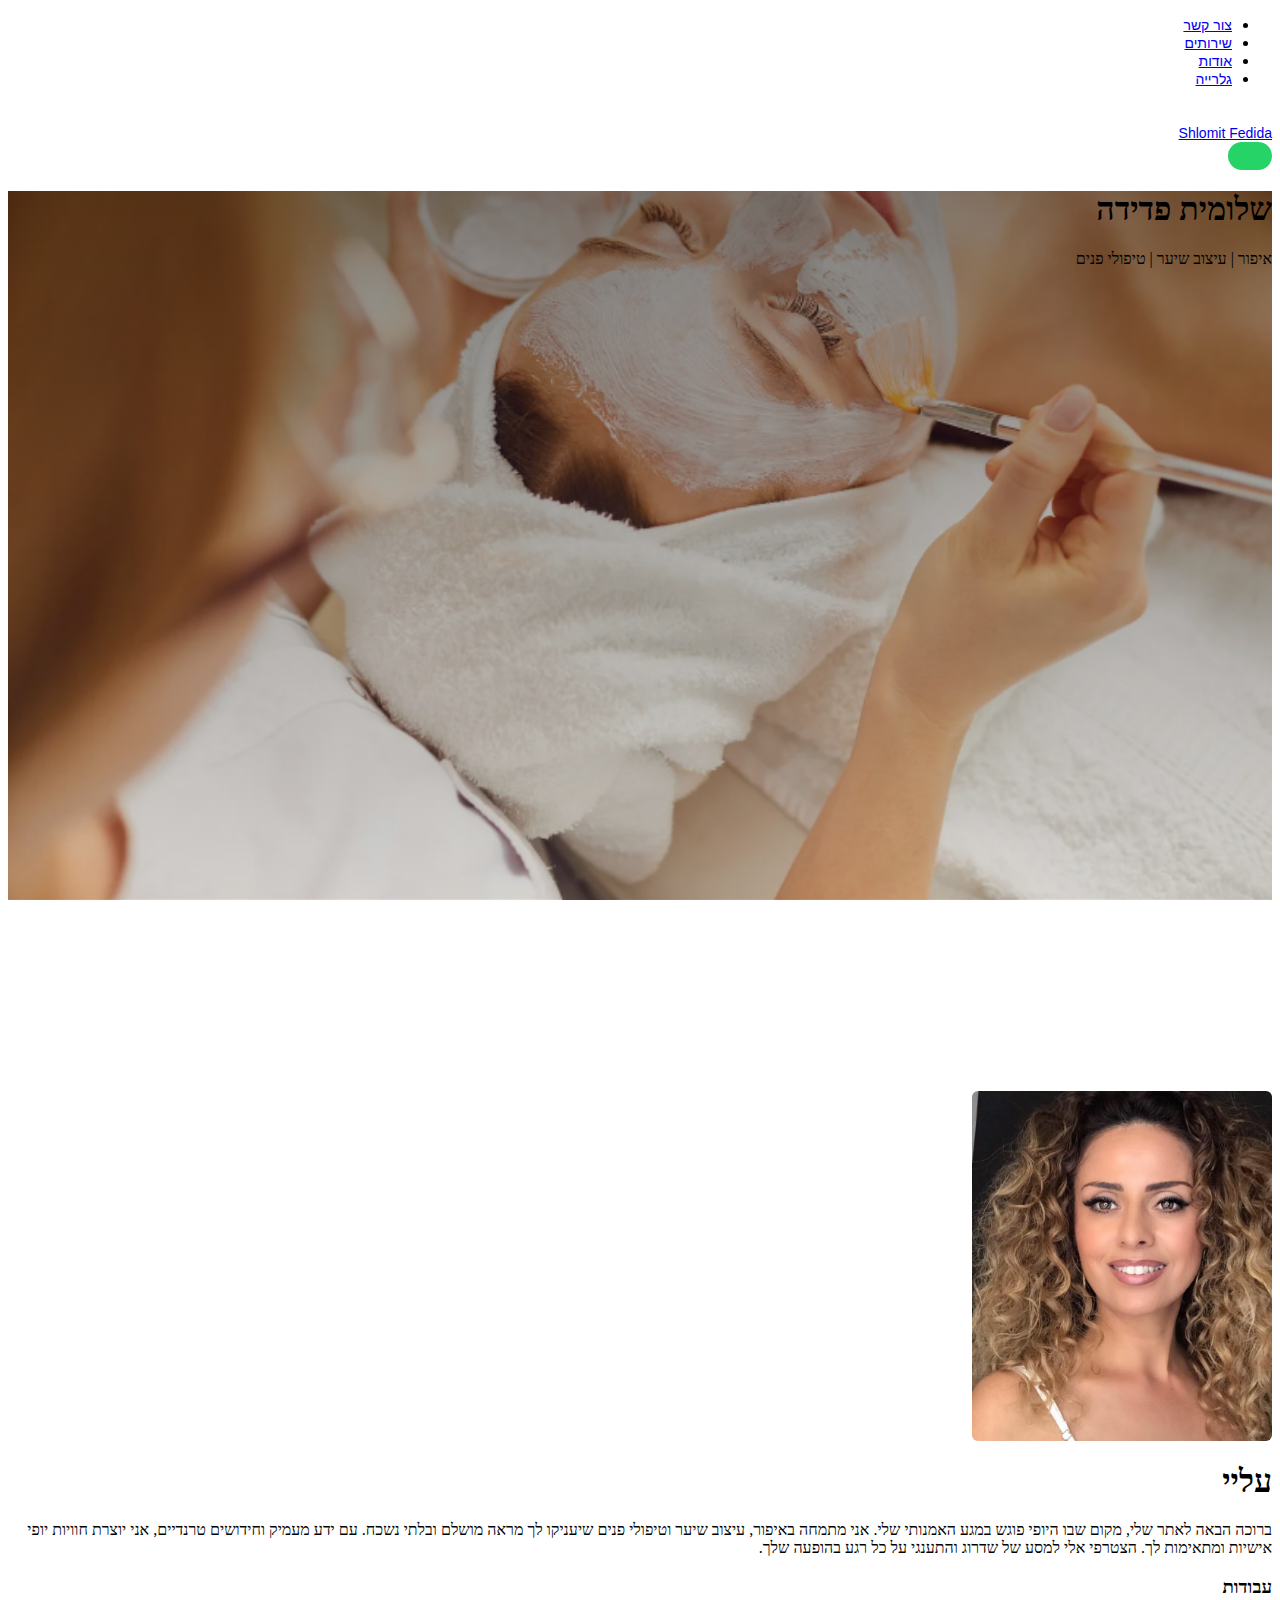
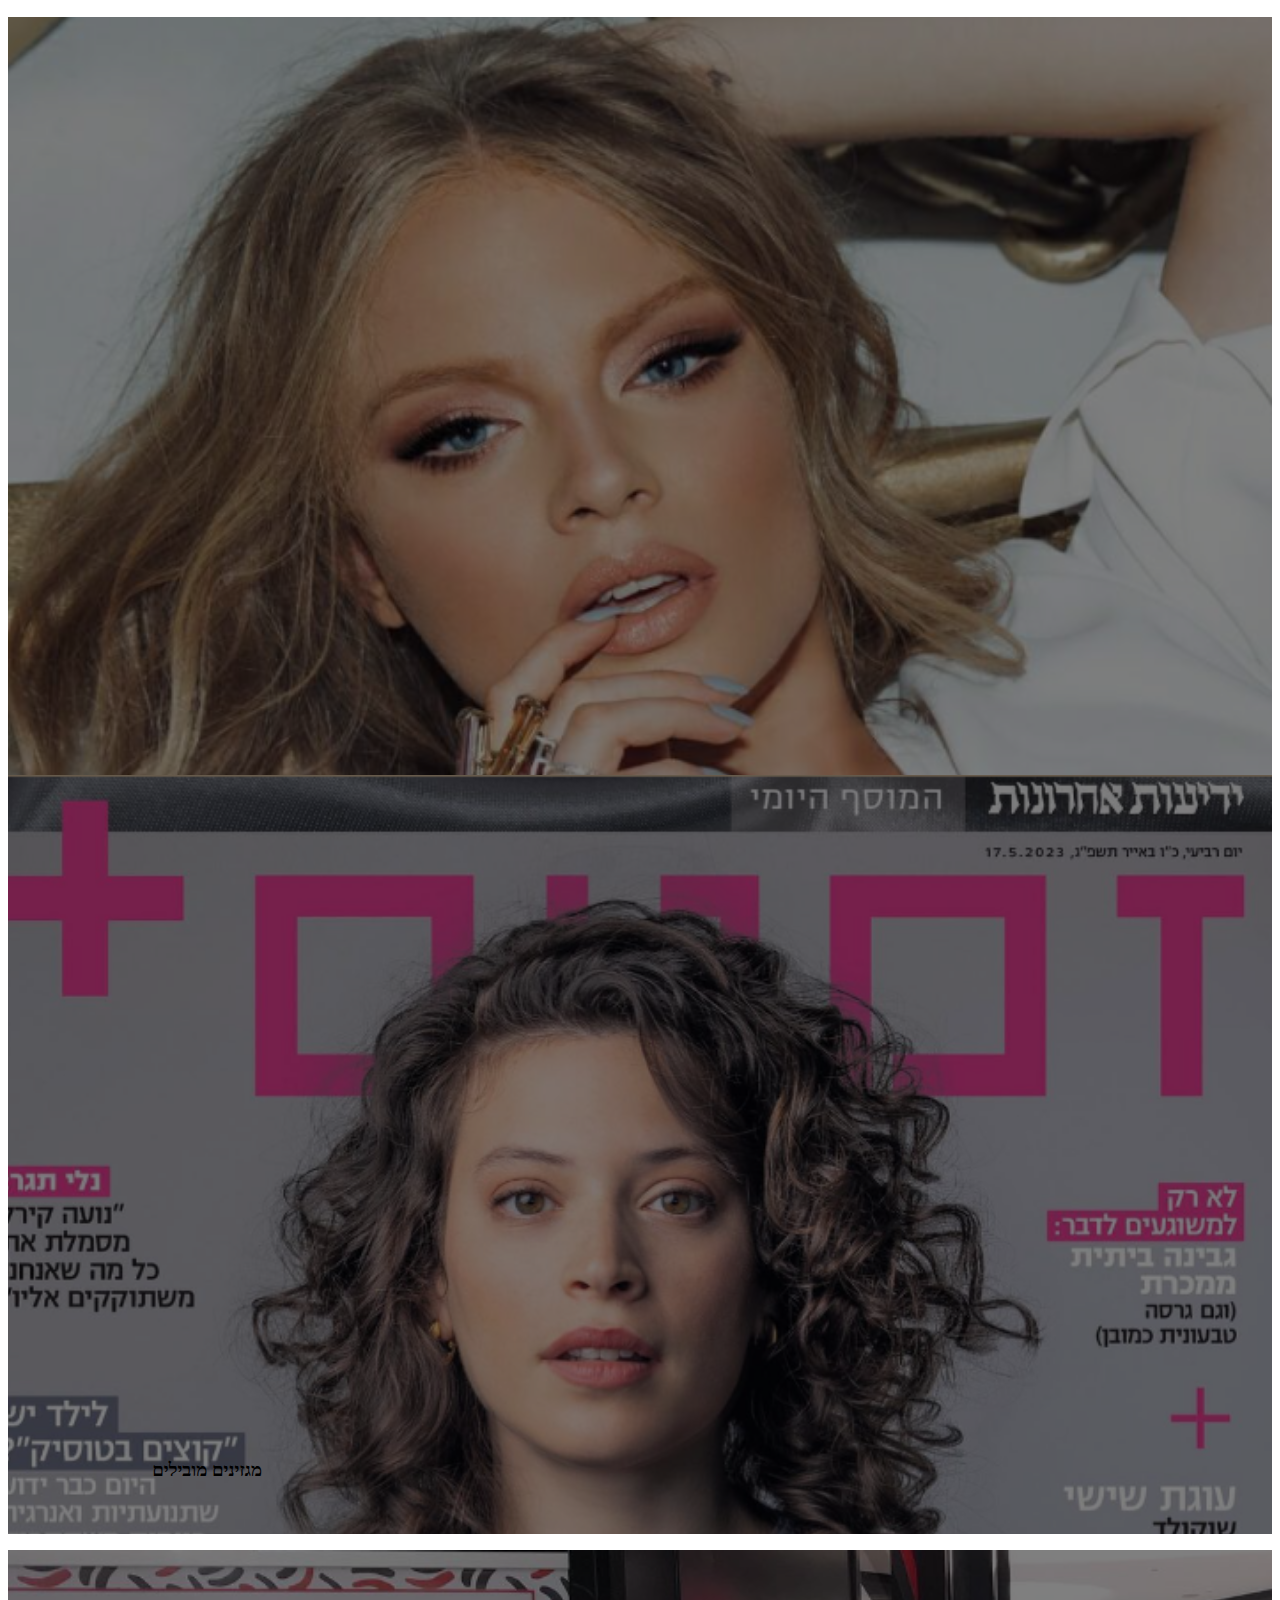
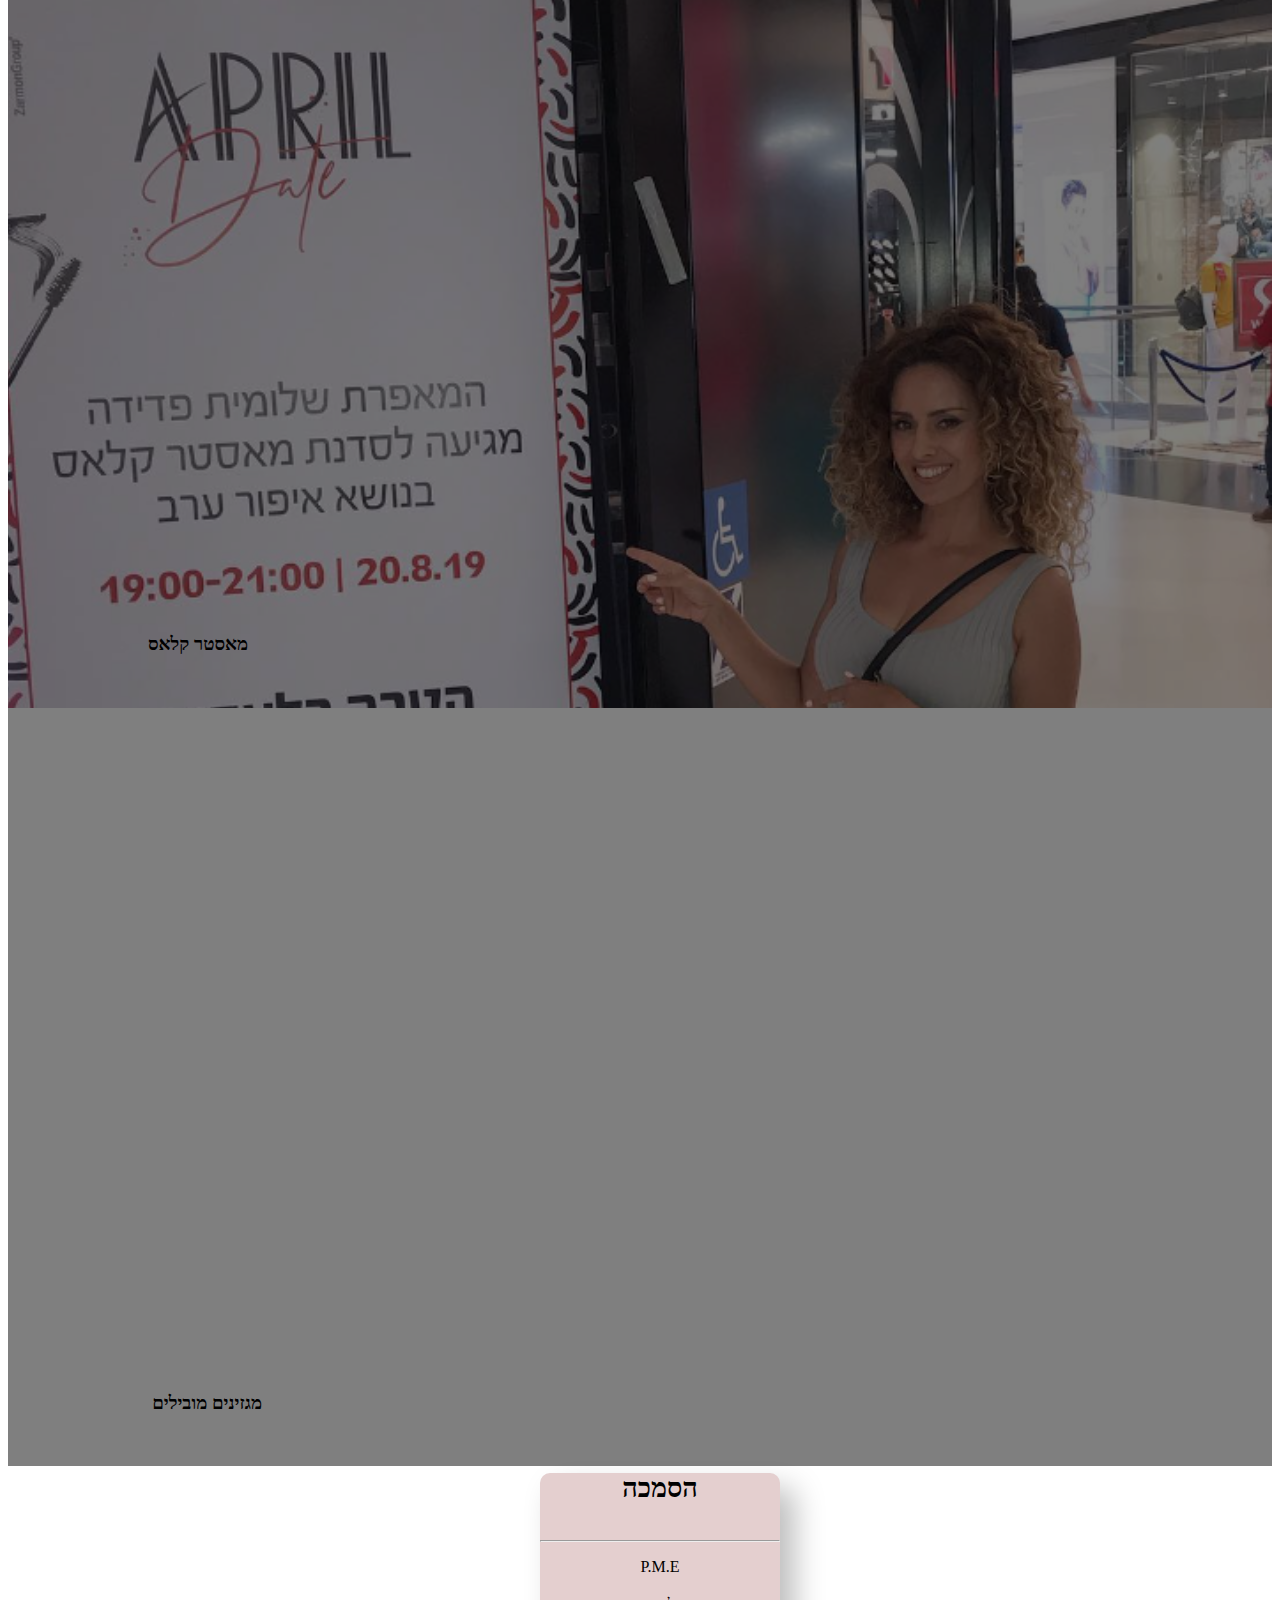
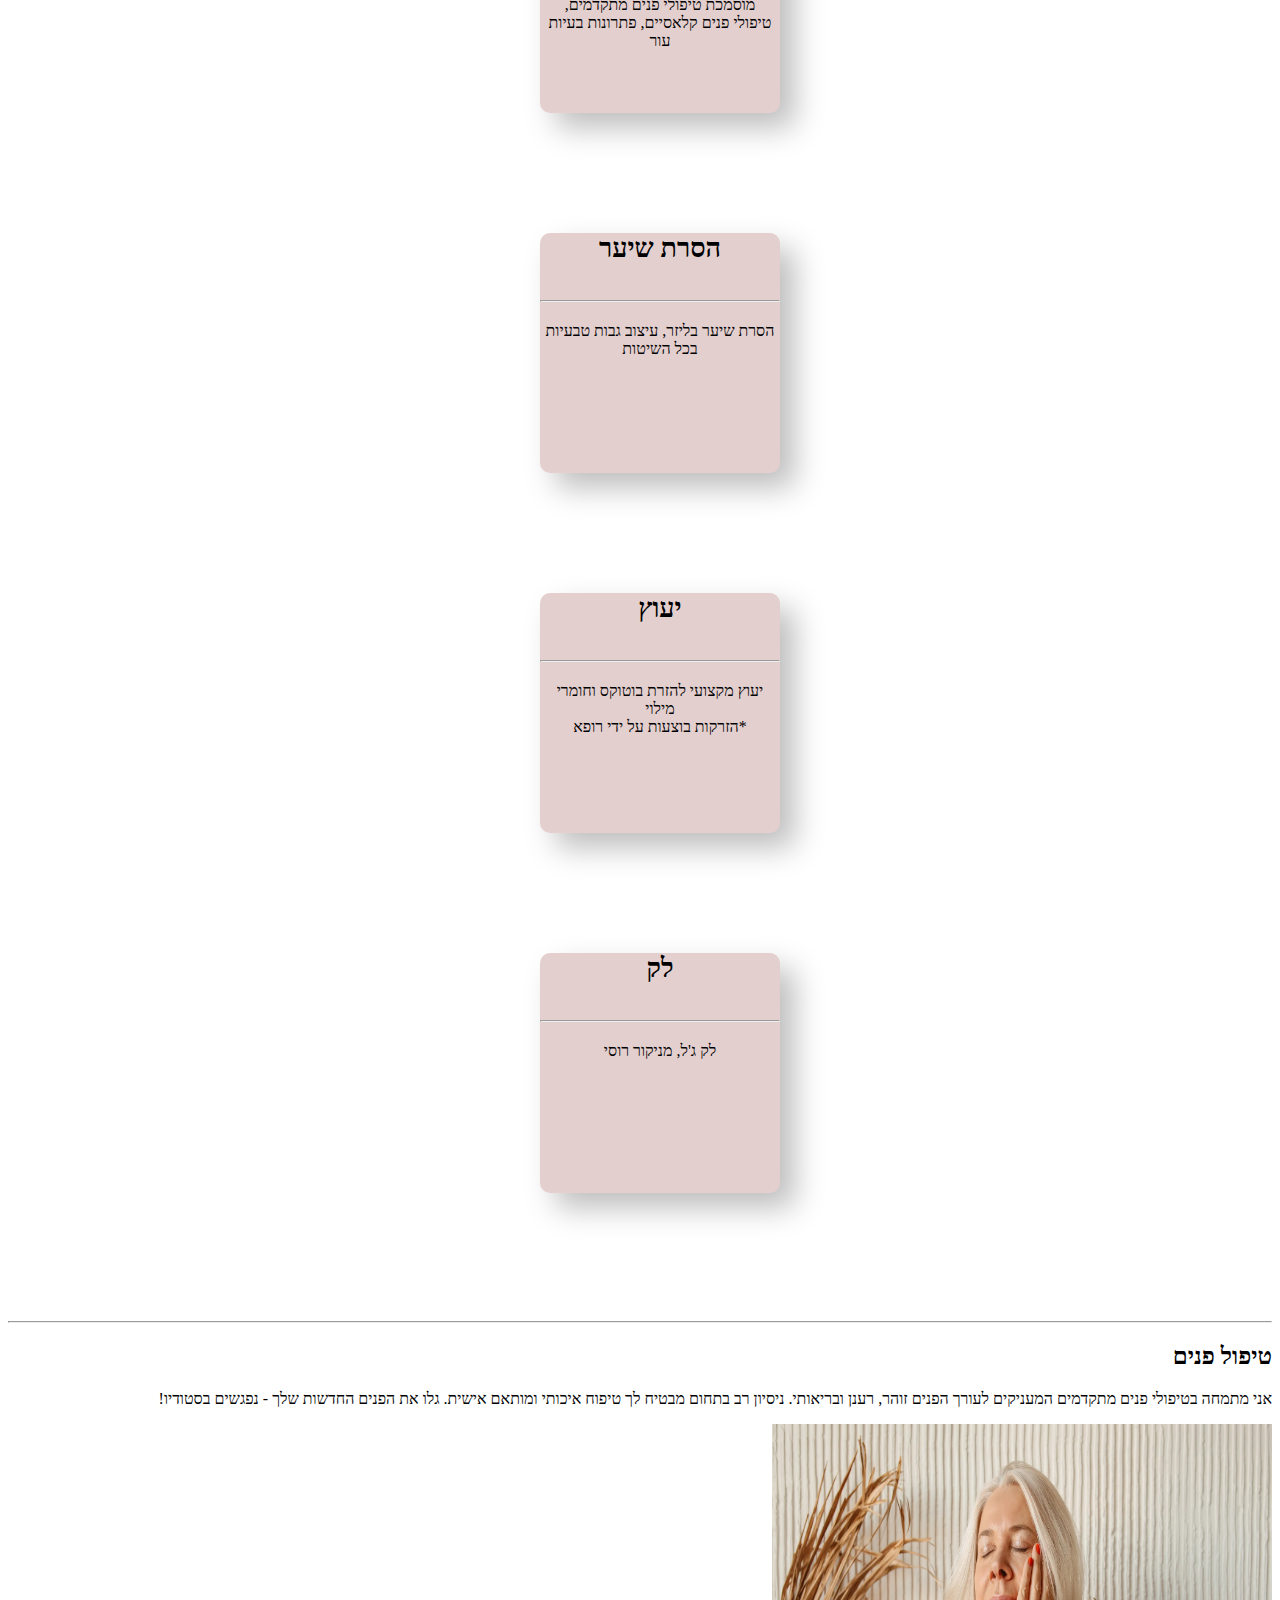
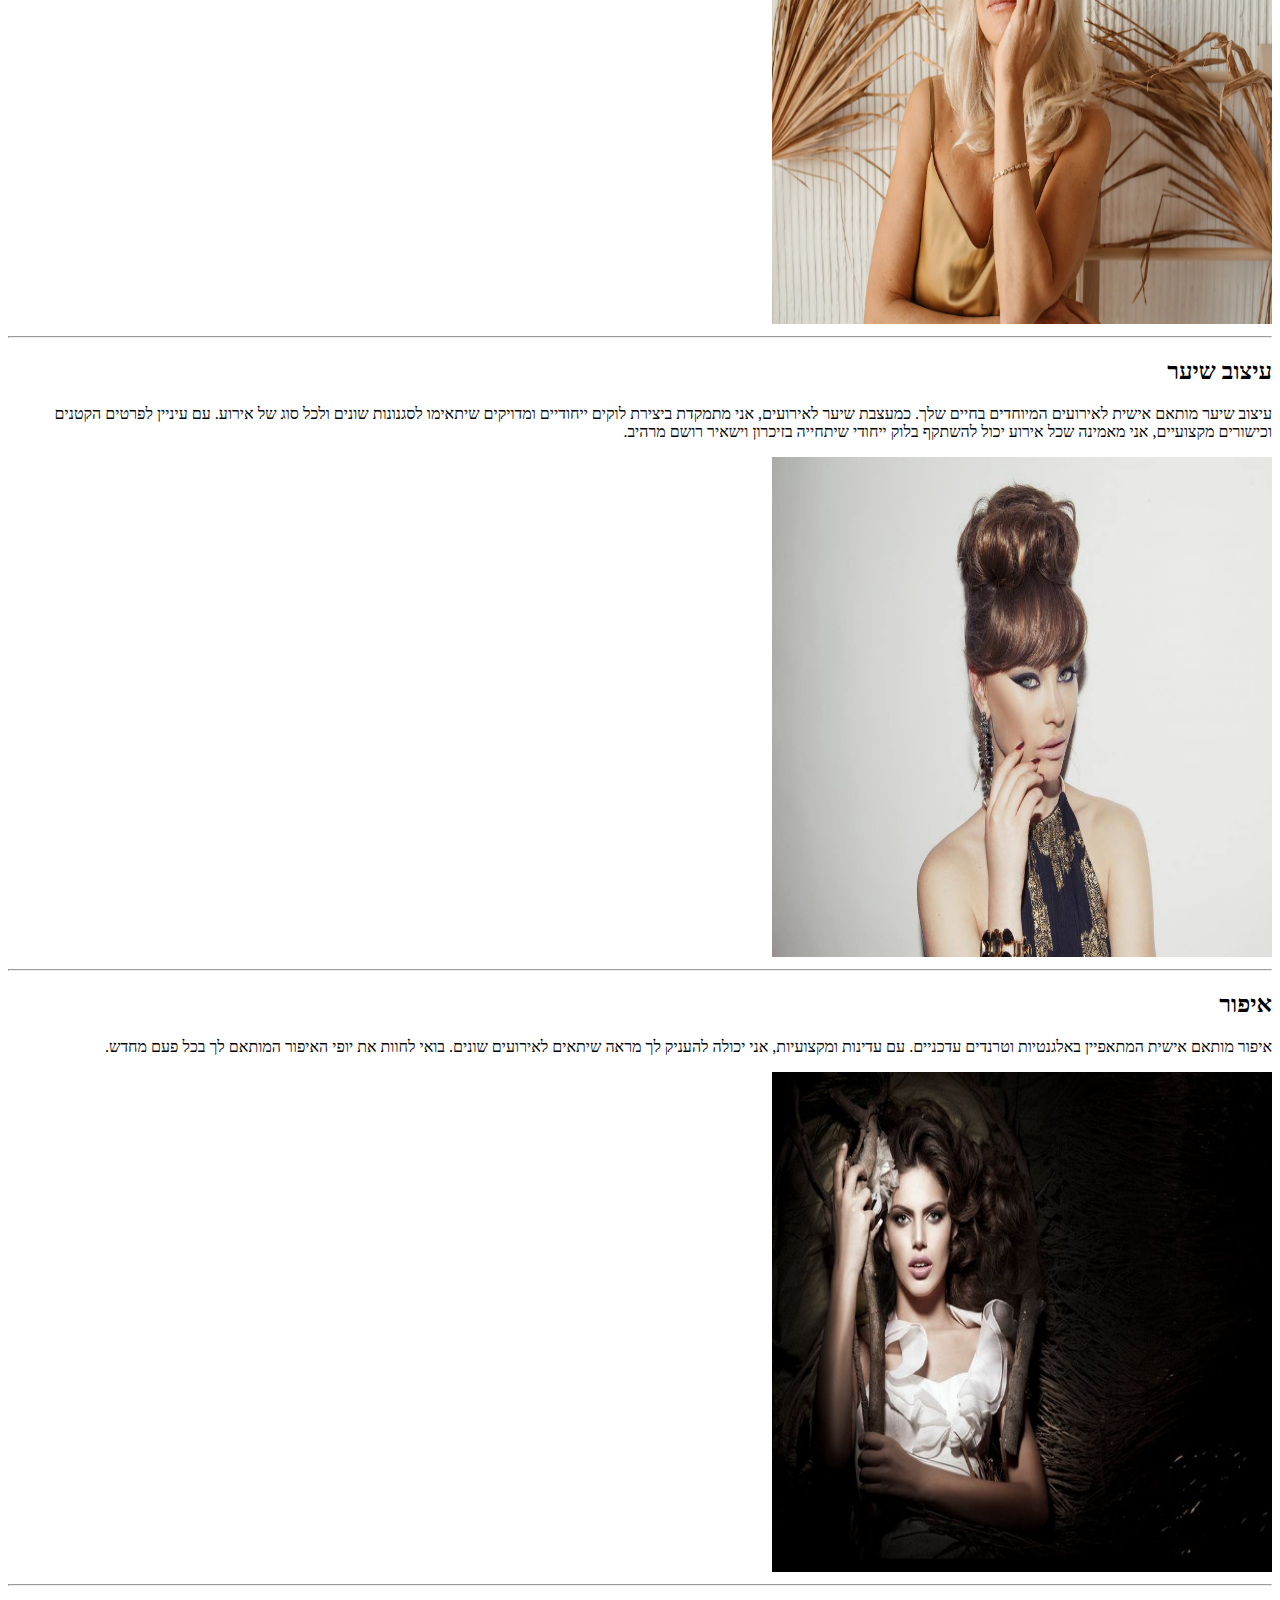
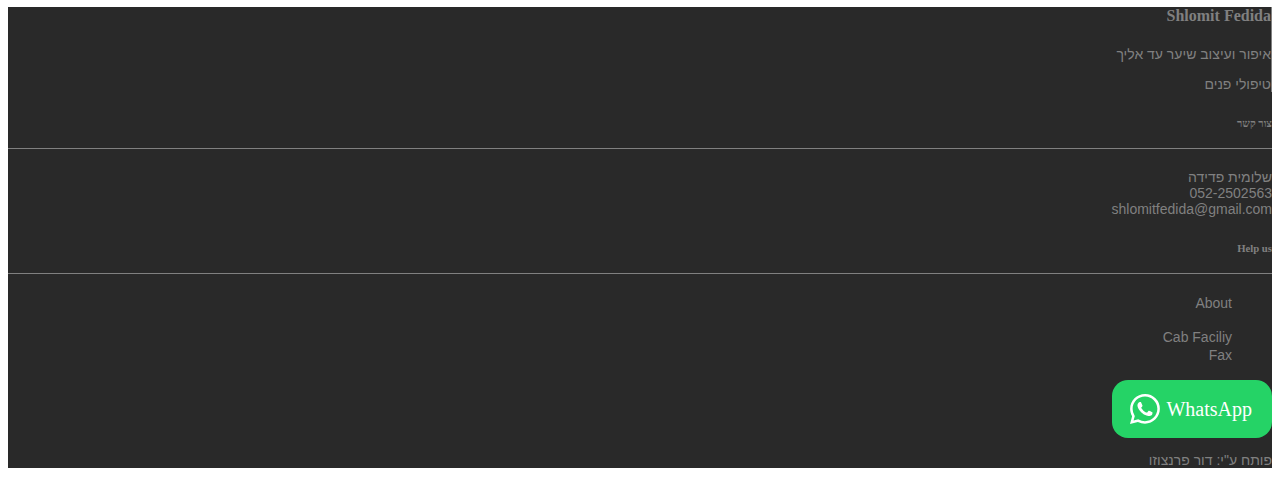
==== index.html @ 26b79377 "update" ====
<!DOCTYPE html>
<html lang="en">
<head>
    <meta charset="UTF-8">
    <meta name="viewport" content="width=device-width, initial-scale=1.0">
    <title>Shlomit Fedida</title>
    <link href="https://cdn.jsdelivr.net/npm/bootstrap@5.3.2/dist/css/bootstrap.min.css" rel="stylesheet"
        integrity="sha384-T3c6CoIi6uLrA9TneNEoa7RxnatzjcDSCmG1MXxSR1GAsXEV/Dwwykc2MPK8M2HN" crossorigin="anonymous">
        <link rel="stylesheet" href="/pages/MainPage/style-shlomit.css">
</head>
<body>
<!-- Navigation -->
<!-- <nav class="navbar navbar-expand-lg navbar-light bg-light shadow fixed-top ">
    <div class="container d-flex flex-wrap align-items-center justify-content-center justify-content-lg-start">
        <div class="collapse navbar-collapse" id="navbarResponsive">
            <ul class="navbar-nav ms-auto">
                <li class="nav-item active">
                    <a class="nav-link" href="#">צור קשר</a>
                </li>
                
                <li class="nav-item">
                    <a class="nav-link" href="#">שירותים</a> 
                </li>
                <li class="nav-item">
                    <a class="nav-link" href="#">אודות</a>
                </li>
            </ul>
            <a class="navbar-brand" href="#">Shlomit Fedida</a>
            <button class="navbar-toggler" type="button" data-bs-toggle="collapse" data-bs-target="#navbarResponsive"
                aria-controls="navbarResponsive" aria-expanded="false" aria-label="Toggle navigation">
                <span class="navbar-toggler-icon"></span>
            </button>
        </div>
    </div>
</nav> -->
<header class="p-0">
    <div class="container ">
        <div class="d-flex flex-wrap align-items-center justify-content-center justify-content-lg-start">
            <ul class="navbar-nav ms-auto d-flex justify-contant-center align-items-center mt-2 me-4">
                <li class="nav-item active">
                    <a class="nav-link ms-4" href="#">צור קשר</a>
                </li>
            
                <li class="nav-item">
                    <a class="nav-link ms-4" href="#">שירותים</a>
                </li>
                <li class="nav-item">
                    <a class="nav-link ms-4" href="#">אודות</a> 
                </li>
                <li class="nav-item">
                    <a class="nav-link ms-4" href="#">גלרייה</a>
                </li>
            </ul>
            <a class="navbar-brand fw-medium fs-4" href="#">Shlomit Fedida</a>
            <button class="navbar-toggler" type="button" data-bs-toggle="collapse" data-bs-target="#navbarResponsive"
                aria-controls="navbarResponsive" aria-expanded="false" aria-label="Toggle navigation">
                <span class="navbar-toggler-icon"></span>
            </button>
          
           
        </div>
    </div>
</header>

<!-- Full Page Image Header with Vertically Centered Content -->
<header class="masthead">
    <div class="container h-100">
        <div class="row h-100 align-items-center">
            <div class="col-12 text-center text-light">
                <h1 class="fw-light">שלומית פדידה</h1>
                <p class="lead">איפור | עיצוב שיער | טיפולי פנים</p>
            </div>
        </div>
    </div>
</header>
<!-- hero -->
<section >
<div class="container col-xxl-8 px-4 py-5">
    <div class="row flex-lg-row-reverse align-items-center g-5 py-5">
        <div class="col-10 col-sm-8 col-lg-6">
        <div class="wrapper">
            <div class="profile">
                <div class="overlay">
                    <div class="about d-flex flex-column">
                        <h4>Slomit Fedida</h4> <span>איפור | שיער | קוסמטיקה</span>
                    </div>
                    <ul class="social-icons">
                        <li><i class="fa fa-facebook"><a href="https://www.facebook.com/shlomitfedida1/photos?locale=he_IL"><svg xmlns="http://www.w3.org/2000/svg" width="30px" height="" fill="currentColor" class="bi bi-facebook"
                            viewBox="0 0 16 16">
                            <path
                                d="M16 8.049c0-4.446-3.582-8.05-8-8.05C3.58 0-.002 3.603-.002 8.05c0 4.017 2.926 7.347 6.75 7.951v-5.625h-2.03V8.05H6.75V6.275c0-2.017 1.195-3.131 3.022-3.131.876 0 1.791.157 1.791.157v1.98h-1.009c-.993 0-1.303.621-1.303 1.258v1.51h2.218l-.354 2.326H9.25V16c3.824-.604 6.75-3.934 6.75-7.951z" />
                        </svg></a></i></li>
                        
                        <li><i class="fa fa-youtube"><a href="https://www.youtube.com/@user-ge2lb8mo8f"><svg xmlns="http://www.w3.org/2000/svg" width="30px" height="" fill="currentColor" class="bi bi-youtube"
                            viewBox="0 0 16 16">
                            <path
                                d="M8.051 1.999h.089c.822.003 4.987.033 6.11.335a2.01 2.01 0 0 1 1.415 1.42c.101.38.172.883.22 1.402l.01.104.022.26.008.104c.065.914.073 1.77.074 1.957v.075c-.001.194-.01 1.108-.082 2.06l-.008.105-.009.104c-.05.572-.124 1.14-.235 1.558a2.007 2.007 0 0 1-1.415 1.42c-1.16.312-5.569.334-6.18.335h-.142c-.309 0-1.587-.006-2.927-.052l-.17-.006-.087-.004-.171-.007-.171-.007c-1.11-.049-2.167-.128-2.654-.26a2.007 2.007 0 0 1-1.415-1.419c-.111-.417-.185-.986-.235-1.558L.09 9.82l-.008-.104A31.4 31.4 0 0 1 0 7.68v-.123c.002-.215.01-.958.064-1.778l.007-.103.003-.052.008-.104.022-.26.01-.104c.048-.519.119-1.023.22-1.402a2.007 2.007 0 0 1 1.415-1.42c.487-.13 1.544-.21 2.654-.26l.17-.007.172-.006.086-.003.171-.007A99.788 99.788 0 0 1 7.858 2h.193zM6.4 5.209v4.818l4.157-2.408L6.4 5.209z" />
                        </svg></a></i></li>
                        <li><i class="fa fa-instagram"><a href="https://www.instagram.com/shlomitfedida/"><svg xmlns="http://www.w3.org/2000/svg" width="30px" height="" fill="currentColor" class="bi bi-instagram"
                            viewBox="0 0 16 16">
                            <path
                                d="M8 0C5.829 0 5.556.01 4.703.048 3.85.088 3.269.222 2.76.42a3.917 3.917 0 0 0-1.417.923A3.927 3.927 0 0 0 .42 2.76C.222 3.268.087 3.85.048 4.7.01 5.555 0 5.827 0 8.001c0 2.172.01 2.444.048 3.297.04.852.174 1.433.372 1.942.205.526.478.972.923 1.417.444.445.89.719 1.416.923.51.198 1.09.333 1.942.372C5.555 15.99 5.827 16 8 16s2.444-.01 3.298-.048c.851-.04 1.434-.174 1.943-.372a3.916 3.916 0 0 0 1.416-.923c.445-.445.718-.891.923-1.417.197-.509.332-1.09.372-1.942C15.99 10.445 16 10.173 16 8s-.01-2.445-.048-3.299c-.04-.851-.175-1.433-.372-1.941a3.926 3.926 0 0 0-.923-1.417A3.911 3.911 0 0 0 13.24.42c-.51-.198-1.092-.333-1.943-.372C10.443.01 10.172 0 7.998 0h.003zm-.717 1.442h.718c2.136 0 2.389.007 3.232.046.78.035 1.204.166 1.486.275.373.145.64.319.92.599.28.28.453.546.598.92.11.281.24.705.275 1.485.039.843.047 1.096.047 3.231s-.008 2.389-.047 3.232c-.035.78-.166 1.203-.275 1.485a2.47 2.47 0 0 1-.599.919c-.28.28-.546.453-.92.598-.28.11-.704.24-1.485.276-.843.038-1.096.047-3.232.047s-2.39-.009-3.233-.047c-.78-.036-1.203-.166-1.485-.276a2.478 2.478 0 0 1-.92-.598 2.48 2.48 0 0 1-.6-.92c-.109-.281-.24-.705-.275-1.485-.038-.843-.046-1.096-.046-3.233 0-2.136.008-2.388.046-3.231.036-.78.166-1.204.276-1.486.145-.373.319-.64.599-.92.28-.28.546-.453.92-.598.282-.11.705-.24 1.485-.276.738-.034 1.024-.044 2.515-.045v.002zm4.988 1.328a.96.96 0 1 0 0 1.92.96.96 0 0 0 0-1.92zm-4.27 1.122a4.109 4.109 0 1 0 0 8.217 4.109 4.109 0 0 0 0-8.217zm0 1.441a2.667 2.667 0 1 1 0 5.334 2.667 2.667 0 0 1 0-5.334z" />
                        </svg></a></i></li>
                    </ul>
                </div>
            </div>
        </div>
        </div>
        <div class="col-lg-6">
            <h1 class="display-5  text-body-emphasis lh-1 mb-3">עליי</h1>
            <p class="lead">ברוכה הבאה לאתר שלי, מקום שבו היופי פוגש במגע האמנותי שלי. אני מתמחה באיפור, עיצוב שיער וטיפולי פנים שיעניקו לך מראה
            מושלם ובלתי נשכח. עם ידע מעמיק וחידושים טרנדיים, אני יוצרת חוויות יופי אישיות ומתאימות לך. הצטרפי אלי למסע של שדרוג
            והתענגי על כל רגע בהופעה שלך.</p>
           
        </div>
    </div>
</div>
</section>




<!--  service -->
<section class="py-5">
    <div class="container px-4 py-5">
        <!-- DEMO 1 -->
        <div class="py-5">
            <h3 class="font-weight-bold mb-0">עבודות</h3>
            <p class="font-italic text-muted mb-4 d-flex justify-contant-center "> </p>
            <div class="row">
                <!-- DEMO 1 Item-->
                <div class="col-lg-6 mb-3 mb-lg-0">
                    <div class="hover hover-1 text-white rounded"><img
                            src="/assets/model3.PNG" alt="">
                        <div class="hover-overlay"></div>
                        <div class="hover-1-content px-5 py-4">
                            <h3 class="hover-1-title text-uppercase font-weight-bold mb-0"> <span
                                    class="font-weight-light"> </span></h3>
                            <p class="hover-1-description font-weight-light mb-0">נסיון רב</p>
                        </div>
                    </div>
                </div>
                <!-- DEMO 1 Item-->
                <div class="col-lg-6">
                    <div class="hover hover-1 text-white rounded"><img
                            src="/assets/newspapaer1.PNG"  alt="">
                        <div class="hover-overlay"></div>
                        <div class="hover-1-content px-5 py-4">
                            <h3 class="hover-1-title text-uppercase font-weight-bold mb-0"> <span
                                    class="font-weight-light">מגזינים </span>מובילים </h3>
                            <p class="hover-1-description font-weight-bold mb-0 ">איפור ועיצוב שיער לשערי מגזינים מובילים</p>
                        </div>
                    </div>
                </div>   
            </div>
        </div>
    </div>
    <div class="container px-4">
        <!-- DEMO 1 -->
        <div class="">
            
            <p class="font-italic text-muted mb-4 d-flex justify-contant-center "> </p>
            <div class="row">
                <!-- DEMO 1 Item-->
                <div class="col-lg-6 mb-3 mb-lg-0">
                    <div class="hover hover-1 text-white rounded"><img src="/assets/worrkWithApril.PNG" alt="">
                        <div class="hover-overlay"></div>
                        <div class="hover-1-content px-5 py-4">
                            <h3 class="hover-1-title text-uppercase font-weight-bold mb-0 text-" > <span class="font-weight-light">
                                </span>מאסטר קלאס</h3>
                            <p class="hover-1-description font-weight-light mb-0">סדנאות איפור בשותפות עם רשת אפריל</p>
                        </div>
                    </div>
                </div>
                <!-- DEMO 1 Item-->
                <div class="col-lg-6">
                    <div class="hover hover-1 text-white rounded"><img src="newspapaer1.PNG" alt="">
                        <div class="hover-overlay"></div>
                        <div class="hover-1-content px-5 py-4">
                            <h3 class="hover-1-title text-uppercase font-weight-bold mb-0"> <span
                                    class="font-weight-light">מגזינים </span>מובילים </h3>
                            <p class="hover-1-description font-weight-bold mb-0 ">איפור ועיצוב שיער לשערי מגזינים מובילים
                            </p>
                        </div>
                    </div>
                </div>
            </div>
        </div>
    </div>
    </section>

    <section class=" certification">

    <div class="container d-lg-flex justify-contant-center  cards">
        <div class="row ">

        
            <div class="card-info  col-12 col-sm-6  col-md-4 col-lg-3">
                            
                <h4 class="info-card-title">הסמכה</h4>
                <hr>
                <p id="card-little-title">P.M.E</p>
                <p class="card-discription">מוסמכת טיפולי פנים מתקדמים, טיפולי פנים קלאסיים, פתרונות בעיות עור</p>
            </div>

            <div class="card-info col-12 col-sm-6  me-sm-5  col-md-4 col-lg-3">
                    <h4 class="info-card-title">הסרת שיער</h4>
                    <hr>
                    
                    <p class="card-discription">הסרת שיער בליזר, עיצוב גבות טבעיות בכל השיטות</p>
            </div>
            
            <div class="card-info col-12 col-sm-6  me-sm-5 col-md-4 col-lg-3">
                    <h4 class="info-card-title">יעוץ</h4>
                    <hr>
                    
                    <p class="card-discription">יעוץ מקצועי להזרת בוטוקס וחומרי מילוי <br> *הזרקות בוצעות על ידי רופא</p>
            </div>

                
            <div class="card-info m-0 col-12 col-sm-6  me-sm-5 col-md-4 col-lg-3"> 
                        <h4 class="info-card-title">לק</h4>
                        <hr>
                        
                        <p class="card-discription">לק ג'ל, מניקור רוסי </p>
            </div>
            
        </div>
    </div>
</section>

<div class="container mt-5 marketing">

    <!-- Three columns of text below the carousel -->


    <!-- START THE FEATURETTES -->

    <hr class="featurette-divider">

    <div class="row featurette">
        <div class="col-md-7">
            <h2 class="featurette-heading fw-normal lh-1">טיפול פנים<span class="text-body-secondary"> 
                     </span></h2>
            <p class="lead">אני מתמחה בטיפולי פנים מתקדמים המעניקים לעורך הפנים זוהר, רענן ובריאותי. ניסיון רב בתחום מבטיח לך טיפוח איכותי ומותאם
            אישית. גלו את הפנים החדשות שלך - נפגשים בסטודיו!</p> 
        </div>
        <div class="col-md-5">
            <img class="bd-placeholder-img bd-placeholder-img-lg featurette-image img-fluid mx-auto" src="/assets/modal-skin.PNG" alt=""
                height="500" width="500">
        </div>
    </div>

    <hr class="featurette-divider">

    <div class="row featurette">
        <div class="col-md-7 order-md-2">
            <h2 class="featurette-heading fw-normal lh-1">עיצוב שיער<span class="text-body-secondary"> 
                     </span></h2>
            <p class="lead">עיצוב שיער מותאם אישית לאירועים המיוחדים בחיים שלך. כמעצבת שיער לאירועים, אני מתמקדת ביצירת לוקים ייחודיים ומדויקים
            שיתאימו לסגנונות שונים ולכל סוג של אירוע. עם עיניין לפרטים הקטנים וכישורים מקצועיים, אני מאמינה שכל אירוע יכול להשתקף
            בלוק ייחודי שיתחייה בזיכרון וישאיר רושם מרהיב.</p>
        </div>
        <div class="col-md-5 order-md-1">
        <img class="bd-placeholder-img bd-placeholder-img-lg featurette-image img-fluid mx-auto" src="/assets/modelHair.PNG" alt="" height="500" width="500">
            
        </div>
    </div>

    <hr class="featurette-divider">

    <div class="row featurette">
        <div class="col-md-7">
            <h2 class="featurette-heading fw-normal lh-1">איפור <span class="text-body-secondary">
                </span></h2>
            <p class="lead">איפור מותאם אישית המתאפיין באלגנטיות וטרנדים עדכניים. עם עדינות ומקצועיות, אני יכולה להעניק לך מראה שיתאים לאירועים
            שונים. בואי לחוות את יופי האיפור המותאם לך בכל פעם מחדש.</p>
        </div>
        <div class="col-md-5">
            <img class="bd-placeholder-img bd-placeholder-img-lg featurette-image img-fluid mx-auto" src="/assets/modal-face.PNG" alt=""
                height="500" width="500">
        </div>
    </div>

    <hr class="featurette-divider">

    <!-- /END THE FEATURETTES -->

</div>
<!-- footer -->
<footer class="container-fluid bg-grey py-5">
    <div class="container">
        <div class="row">
            <div class="col-md-6">
                <div class="row">
                    <div class="col-md-6 ">
                        <div class="logo-part">
                            <h4>Shlomit Fedida</h4>
                            <p>איפור ועיצוב שיער עד אליך</p>
                            <p>טיפולי פנים </p>
                            
                        </div>
                    </div>
                    <div class="col-md-6 px-4">
                        <h6> צור קשר </h6>
                        <p>שלומית פדידה <br> 052-2502563 <br> shlomitfedida@gmail.com</p> 
                       
                    </div>
                </div>
            </div>
            <div class="col-md-6">
                <div class="row">
                    <div class="col-md-6 px-4">
                        <h6> Help us</h6>
                        <div class="row ">
                            <div class="col-md-6">
                                <ul>
                                    <li> <a href="#"> </a> </li>
                                    <li> <a href="#"> About</a> </li>
                                    
                                </ul>
                            </div>
                            <div class="col-md-6 px-4">
                                <ul>
                                    <li> <a href="#"> Cab Faciliy</a> </li>
                                    <li> <a href="#"> Fax</a> </li>
                                   
                                </ul>
                            </div>
                        </div>
                    </div>
                    <div class="col-md-6 ">
                        <button>
                            <span> WhatsApp</span>
                    <a href=" https://wa.me/0522502563"><div class="svg-wrapper-1">
                        <div class="svg-wrapper">
                            <svg xmlns="http://www.w3.org/2000/svg" width="30" height="" fill="currentColor" class="bi bi-whatsapp"
                                viewBox="0 0 16 16">
                                <path
                                    d="M13.601 2.326A7.854 7.854 0 0 0 7.994 0C3.627 0 .068 3.558.064 7.926c0 1.399.366 2.76 1.057 3.965L0 16l4.204-1.102a7.933 7.933 0 0 0 3.79.965h.004c4.368 0 7.926-3.558 7.93-7.93A7.898 7.898 0 0 0 13.6 2.326zM7.994 14.521a6.573 6.573 0 0 1-3.356-.92l-.24-.144-2.494.654.666-2.433-.156-.251a6.56 6.56 0 0 1-1.007-3.505c0-3.626 2.957-6.584 6.591-6.584a6.56 6.56 0 0 1 4.66 1.931 6.557 6.557 0 0 1 1.928 4.66c-.004 3.639-2.961 6.592-6.592 6.592zm3.615-4.934c-.197-.099-1.17-.578-1.353-.646-.182-.065-.315-.099-.445.099-.133.197-.513.646-.627.775-.114.133-.232.148-.43.05-.197-.1-.836-.308-1.592-.985-.59-.525-.985-1.175-1.103-1.372-.114-.198-.011-.304.088-.403.087-.088.197-.232.296-.346.1-.114.133-.198.198-.33.065-.134.034-.248-.015-.347-.05-.099-.445-1.076-.612-1.47-.16-.389-.323-.335-.445-.34-.114-.007-.247-.007-.38-.007a.729.729 0 0 0-.529.247c-.182.198-.691.677-.691 1.654 0 .977.71 1.916.81 2.049.098.133 1.394 2.132 3.383 2.992.47.205.84.326 1.129.418.475.152.904.129 1.246.08.38-.058 1.171-.48 1.338-.943.164-.464.164-.86.114-.943-.049-.084-.182-.133-.38-.232z" />
                            </svg>
                        </div>
                    </div>
                    </a>
                </button>
                        <p class="c mt-5">פותח ע"י: דור פרנצוזו</p> 
                    </div>
                </div>
            </div>
        </div>
    </div>
    </div>
</body>
<script src="https://cdn.jsdelivr.net/npm/bootstrap@5.3.2/dist/js/bootstrap.bundle.min.js"
    integrity="sha384-C6RzsynM9kWDrMNeT87bh95OGNyZPhcTNXj1NW7RuBCsyN/o0jlpcV8Qyq46cDfL"
    crossorigin="anonymous"></script>
</html>
---- pages/MainPage/style-shlomit.css ----
body{
    direction: rtl;
}
/* navbar */
.navbar-nav{
    flex-direction: row;
    padding-bottom: 20px;
    
}
/* .wrapper {
    display: flex;
    justify-content: center;
    align-items: center;
    height: 100vh;
    background: #000
} */

.profile {
    position: relative;
    width: 300px;
    height: 350px;
    background: url("/assets/shlomit-photo.PNG");
    background-size: cover;
    cursor: pointer;
    border: 12px;
    
    border-radius: 6px
}

.overlay {
    width: 100%;
    height: 100%;
    background: rgba(0, 0, 0, 0.8);
    border-radius: 12px;
    cursor: pointer;
    opacity: 0;
    transition: all 1s;
    border-top-right-radius: 35px !important;
    border-radius: 6px
}

.profile:hover .overlay {
    opacity: 1
}

.social-icons {
    display: flex;
    list-style: none;
    bottom: 10px;
    position: absolute;
    text-align: center;
    justify-content: center;
    left: 22px
}

.social-icons li {
    width: 25px;
    height: 25px;
    border: 1px solid #eee;
    padding: 20px;
    margin-right: 10px;
    display: flex;
    justify-content: center;
    align-items: center;
    color: #fff;
    border-radius: 5px;
    transition: all 1s
}

.social-icons li:hover {
    background: #fff;
    color: #000
}

.overlay .about {
    position: relative;
    justify-content: center;
    align-items: center;
    display: flex;
    top: 40%;
    color: #fff;
    flex: column
}
.masthead {
    height: 100vh;
    min-height: 500px;
    background-image: linear-gradient(rgba(0, 0, 0, 0.6), rgba(0, 0, 0, 0.1)),url('/assets/header-background.PNG');
    background-size: cover;
    background-position: center;
    background-repeat: no-repeat;
    background-attachment: fixed;
}
.hover {
    overflow: hidden;
    position: relative;
    padding-bottom: 60%;
}

.hover-overlay {
    width: 100%;
    height: 100%;
    position: absolute;
    top: 0;
    left: 0;
    z-index: 90;
    transition: all 0.4s;
}

.hover img {
    width: 100%;
    position: absolute;
    top: 0;
    left: 0;
    transition: all 0.3s;
}

.hover-content {
    position: relative;
    z-index: 99;
}
.bi-instagram{
    color: rgb(173, 157, 157);
}
.bi-youtube{
color: red;
}

/* DEMO 1 ============================== */
.hover-1 img {
    width: 105%;
    position: absolute;
    top: 0;
    left: -5%;
    transition: all 0.3s;
}

.hover-1-content {
    position: absolute;
    bottom: 0;
    left: 0;
    z-index: 99;
    transition: all 0.4s;
}

.hover-1 .hover-overlay {
    background: rgba(0, 0, 0, 0.5);
}

.hover-1-description {
    transform: translateY(0.5rem);
    transition: all 0.4s;
    opacity: 0;
}

.hover-1:hover .hover-1-content {
    bottom: 2rem;
}

.hover-1:hover .hover-1-description {
    opacity: 1;
    transform: none;
}

.hover-1:hover img {
    left: 0;
}

.hover-1:hover .hover-overlay {
    opacity: 0;
}
.card {
    margin: 1em auto;
}

/* card style */
.certification{
display: flex;
    justify-content: center;
    
}
.card-info{
    width: 240px;
    height: 240px;
    border-radius: 10px;
    background: #e4cfcf;
    box-shadow: 15px 15px 30px #bebebe,
        -15px -15px 30px #ffffff;
        margin-left: 40px;
    margin-bottom: 120px;
}
.info-card-title{
    display: flex;
    justify-content: center;
    font-size: 27px;
    margin-top: 7px;
}
hr{
    color: white;
    margin-bottom: 5px;
}
#card-little-title{
    display: flex;
        justify-content: center;
        margin-bottom: 5px;
}
.card-discription{
display: flex;
justify-content: center;
padding: 4px;
text-align: center;
}
.cards{
display: flex;
justify-content: center;
align-items: center;

}
           
/* footer */
.bg-grey {
    background: #292929;
}

.logo-footer {
    margin-bottom: 40px;
   
}

footer {
    color: grey;
}

footer p,
a {
    font-size: 14px;
    font-family: 'Roboto', sans-serif;
}

footer h6 {
    font-family: 'Playfair Display', ;
    margin-bottom: 40px;
    position: relative;
}

footer h6:after {
    position: absolute;
    content: "";
    background: grey;
    width: 100%;
    height: 1px;
    left: 0;
    bottom: -20px;
}

.btn-footer {
    color: grey;

    text-decoration: none;
    border: 1px solid;
    border-radius: 43px;
    font-size: 13px;
    padding: 7px 30px;
    line-height: 47px;
}

.btn-footer:hover {

    text-decoration: none;

}

.form-footer input[type="text"] {
    border: none;
    border-radius: 16px 0 0 16px;
    outline: none;
    padding-left: 10px;

}

::placeholder {
    font-size: 10px;
    padding-left: 10px;
    font-style: italic;
}

.form-footer input[type="button"] {
    border: none;
    background: #232323;
    margin-left: -5px;
    color: #fff;
    outline: none;
    border-radius: 0 16px 16px 0;
    padding: 2px 12px;
}

.social .fa {
    color: grey;
    font-size: 22px;
    padding: 10px 15px;
    background: #3c3c3c;
}

footer ul li {
    list-style: none;
    display: block;
}

footer ul {
    padding-left: 0;
}

footer ul li a {
    text-decoration: none;
    color: grey;
    text-decoration: none;
}

a:hover {
    text-decoration: none;
    color: #f5f5f5 !important;

}

.logo-part {
    border-right: 1px solid grey;
    height: 100%;
}
button {
    font-family: inherit;
    font-size: 20px;
    background: #25D366;
    color: white;
    padding: 0.7em 1em;
    padding-left: 0.9em;
    display: flex;
    align-items: center;
    border: none;
    border-radius: 16px;
    overflow: hidden;
    transition: all 0.2s;
    cursor: pointer;
}

button span {
    display: block;
    margin-left: 0.3em;
    transition: all 0.3s ease-in-out;
}

button svg {
    display: block;
    transform-origin: center center;
    transition: transform 0.3s ease-in-out;
}

button:hover .svg-wrapper {
    animation: fly-1 0.6s ease-in-out infinite alternate;
}

button:hover svg {
    transform: translateX(1.2em) rotate(45deg) scale(1.1);
}

button:hover span {
    transform: translateX(5em);
}

button:active {
    transform: scale(0.95);
}

@keyframes fly-1 {
    from {
        transform: translateY(0.1em);
    }

    to {
        transform: translateY(-0.1em);
    }
}
.svg-wrapper{
    color: white !important;
}
/* media queris */
/* @media screen and (max-width: 924px) {
    .cards{
        display: inline-block !important;


        
    }
} */
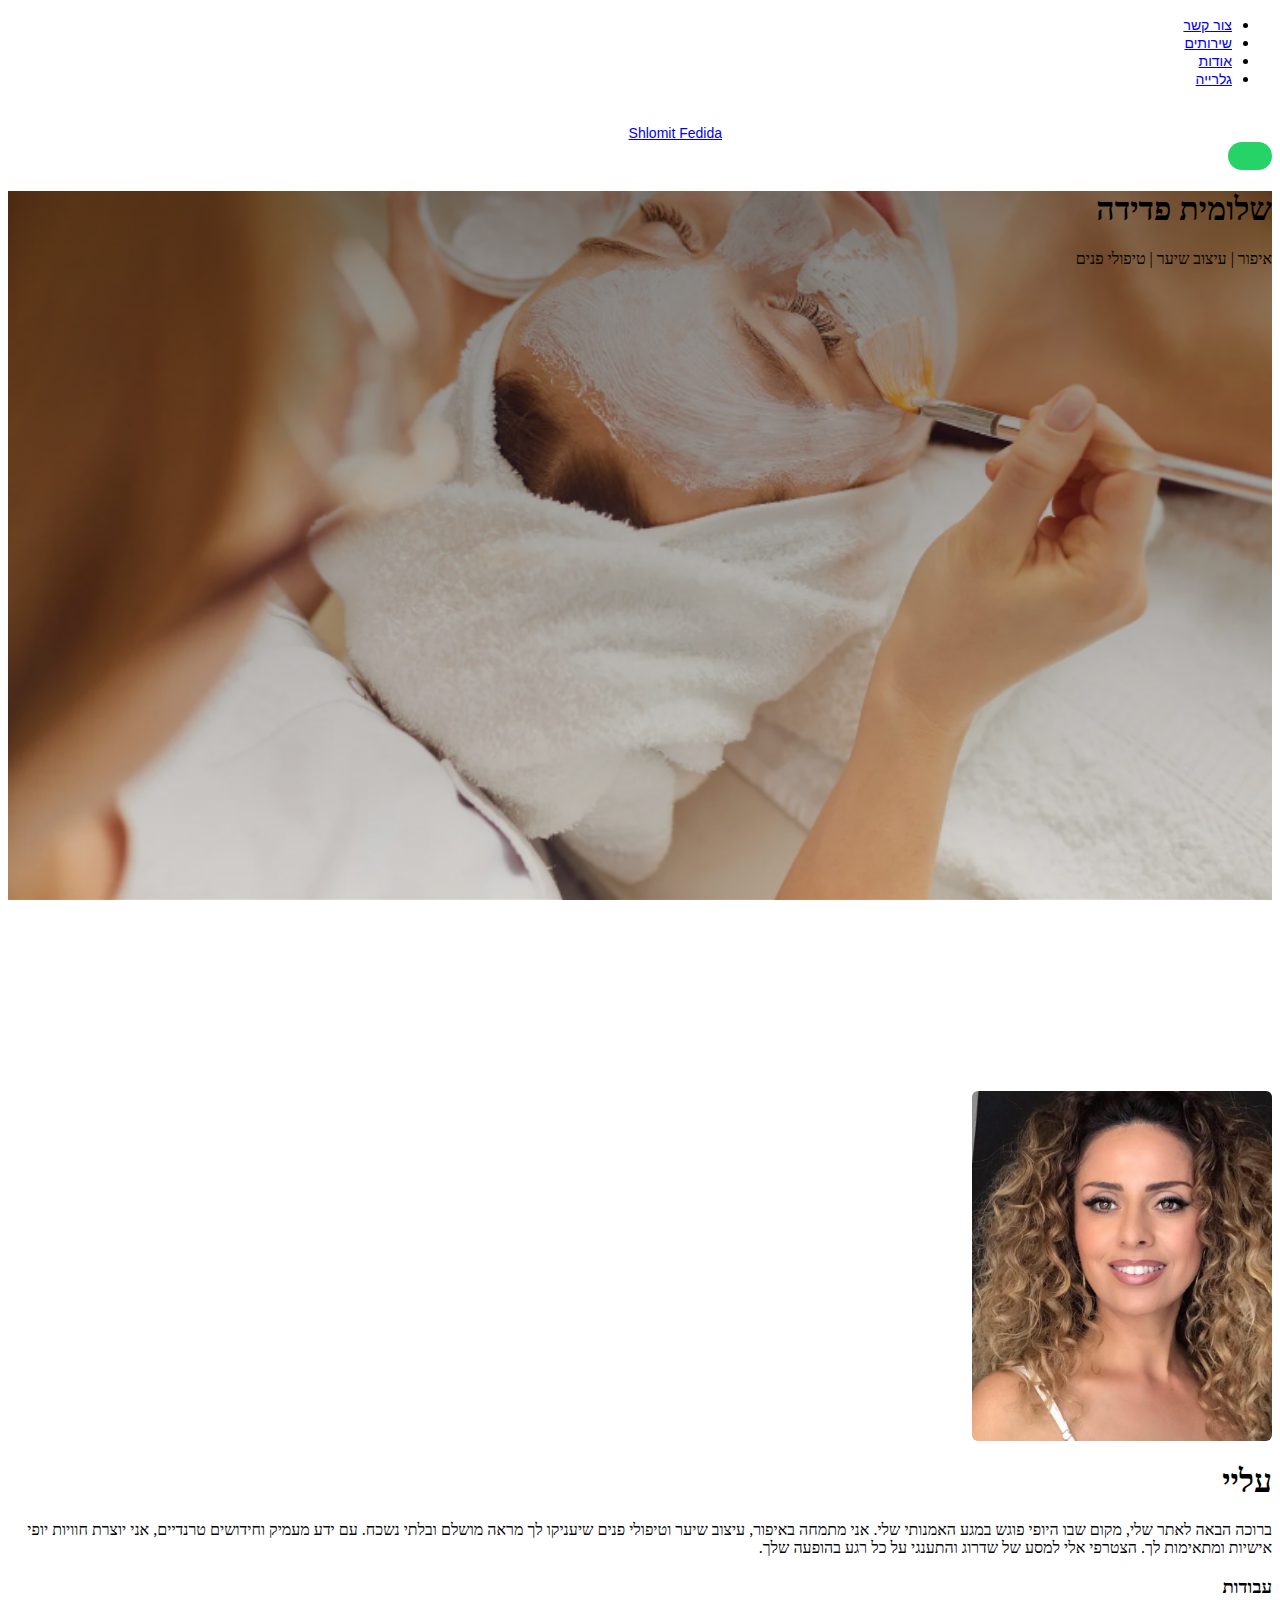
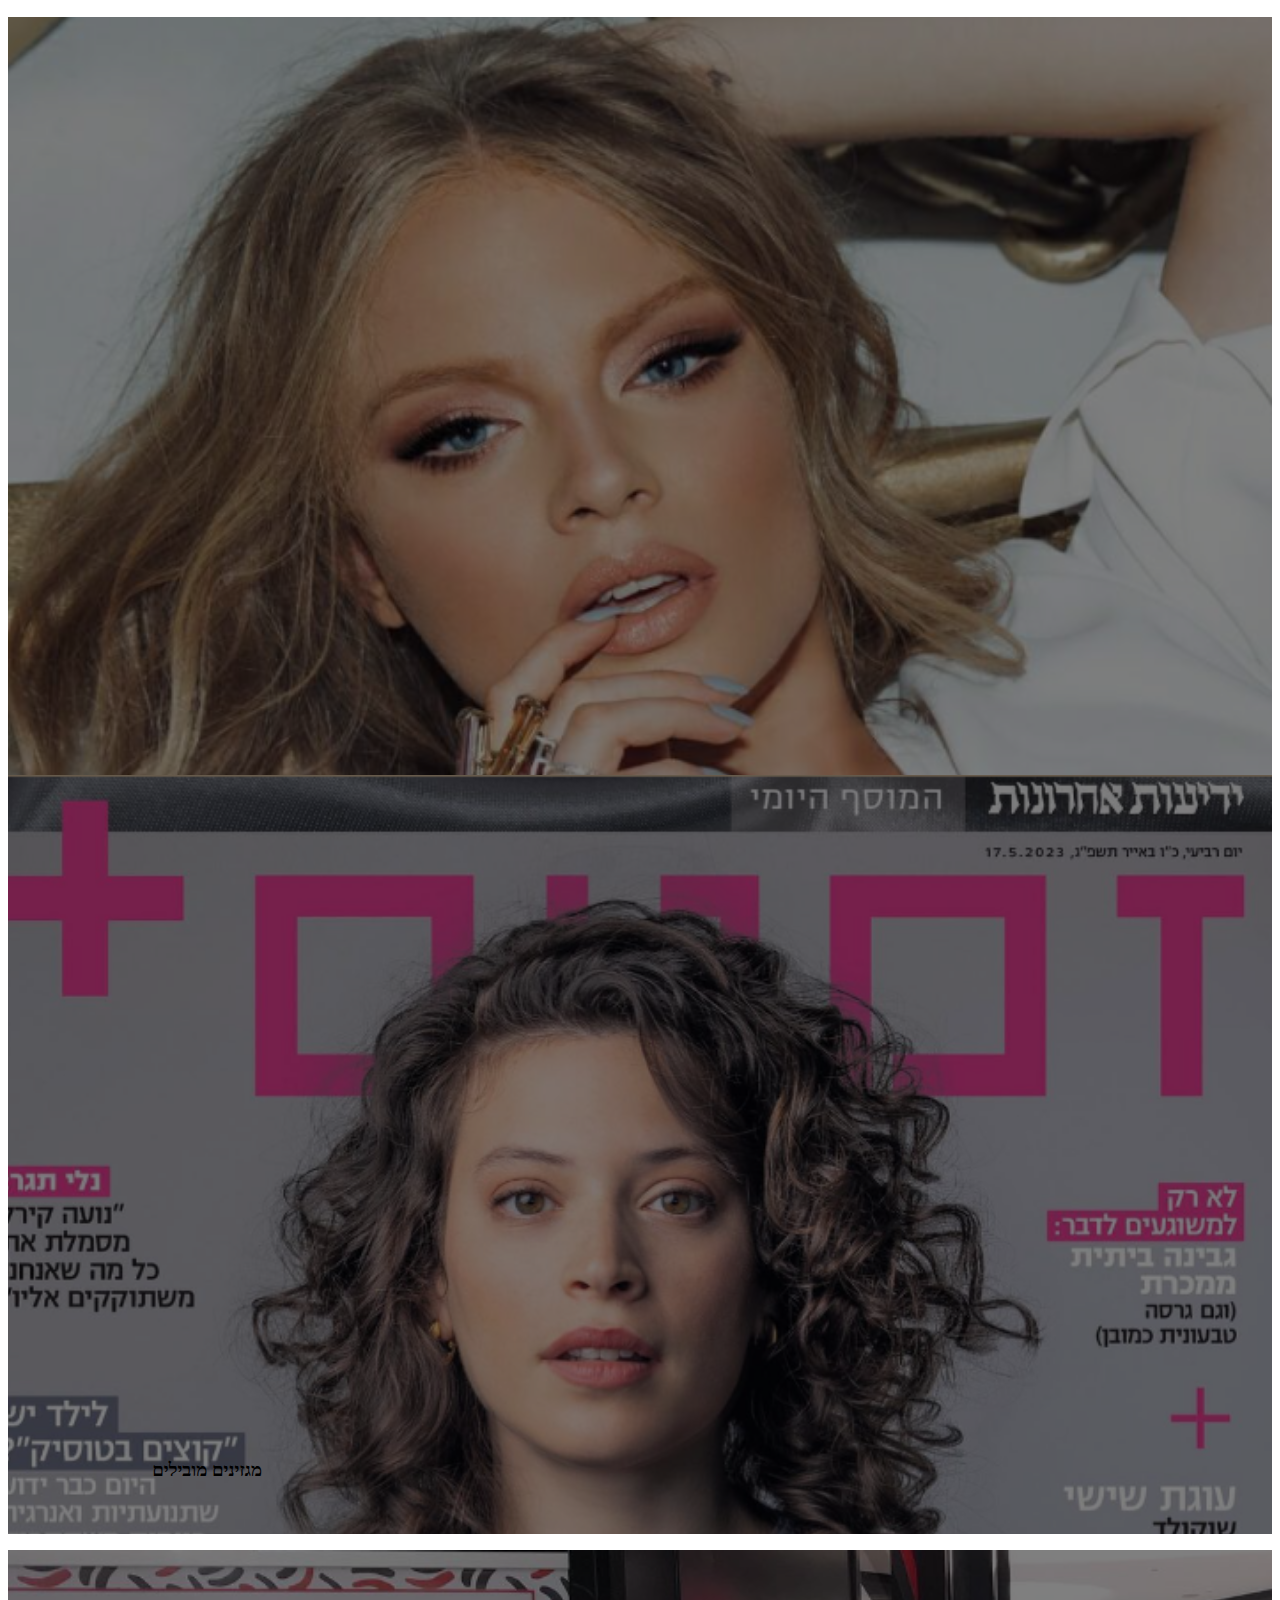
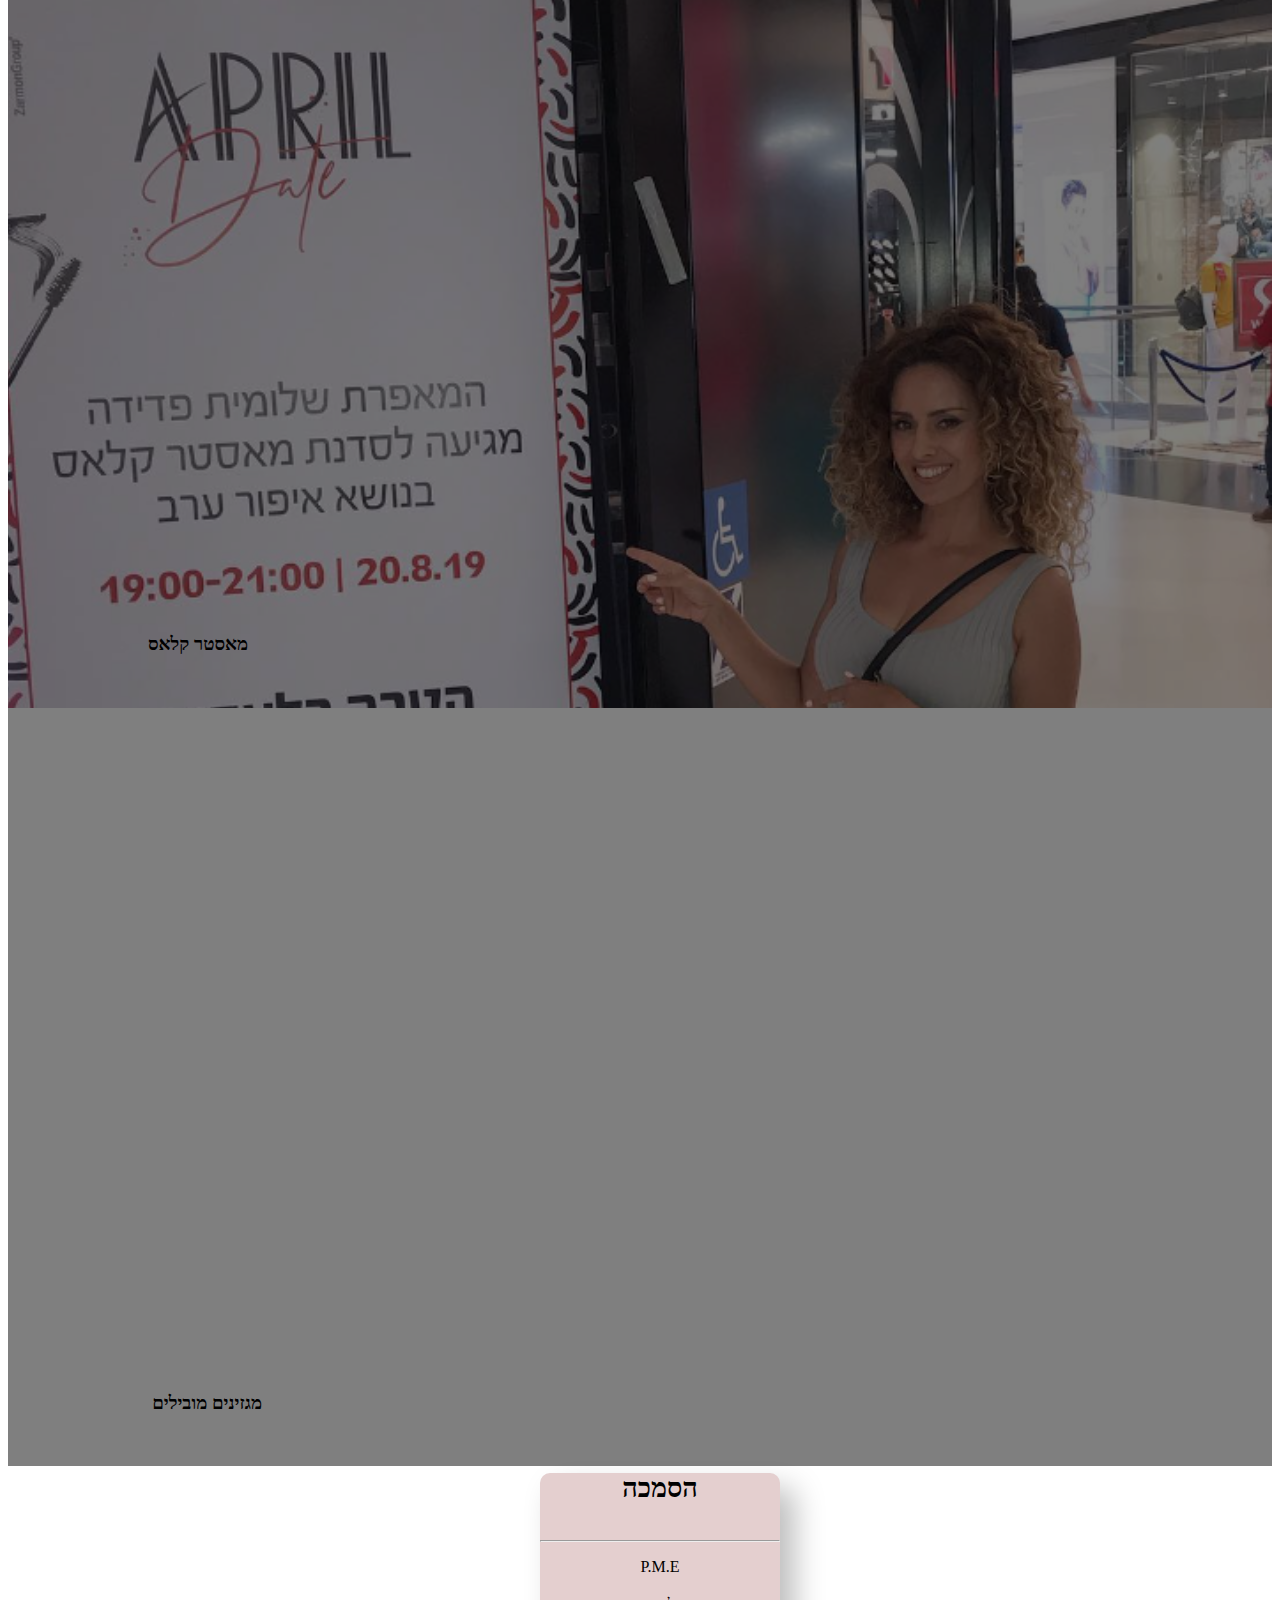
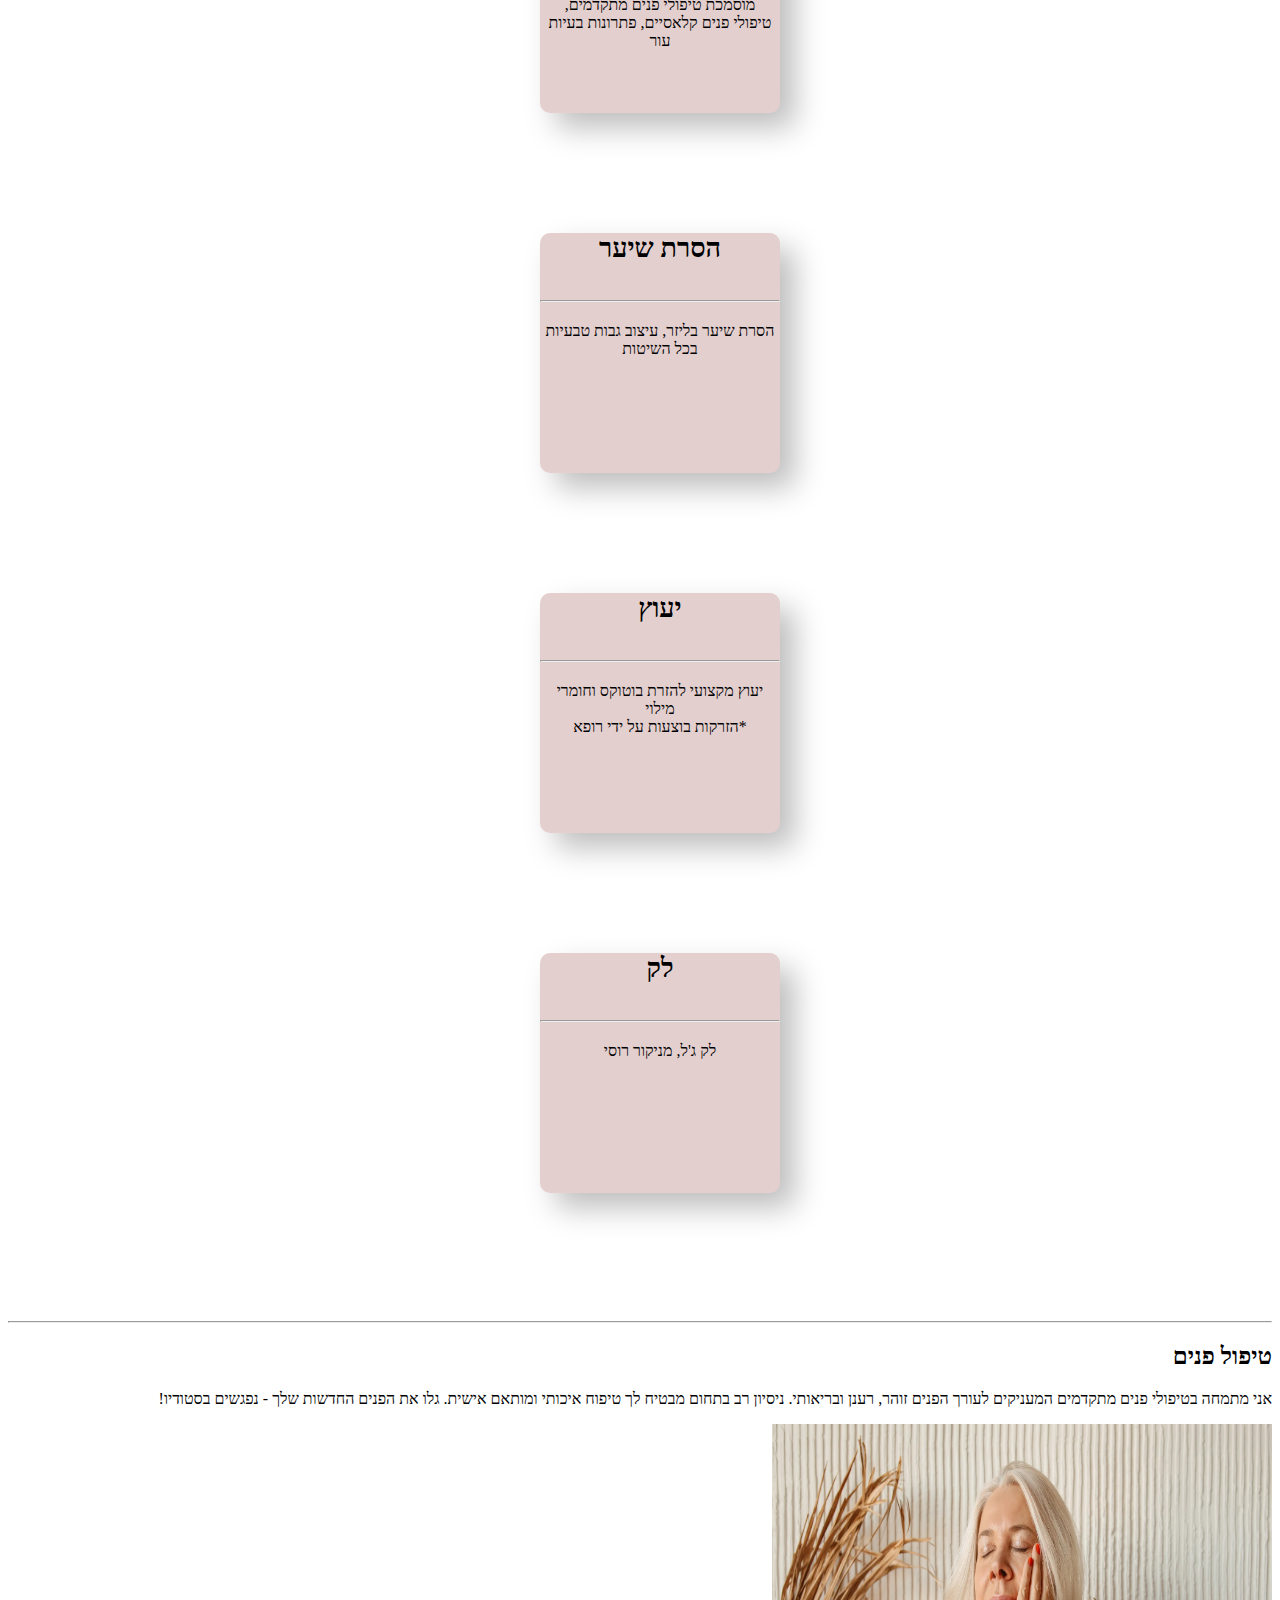
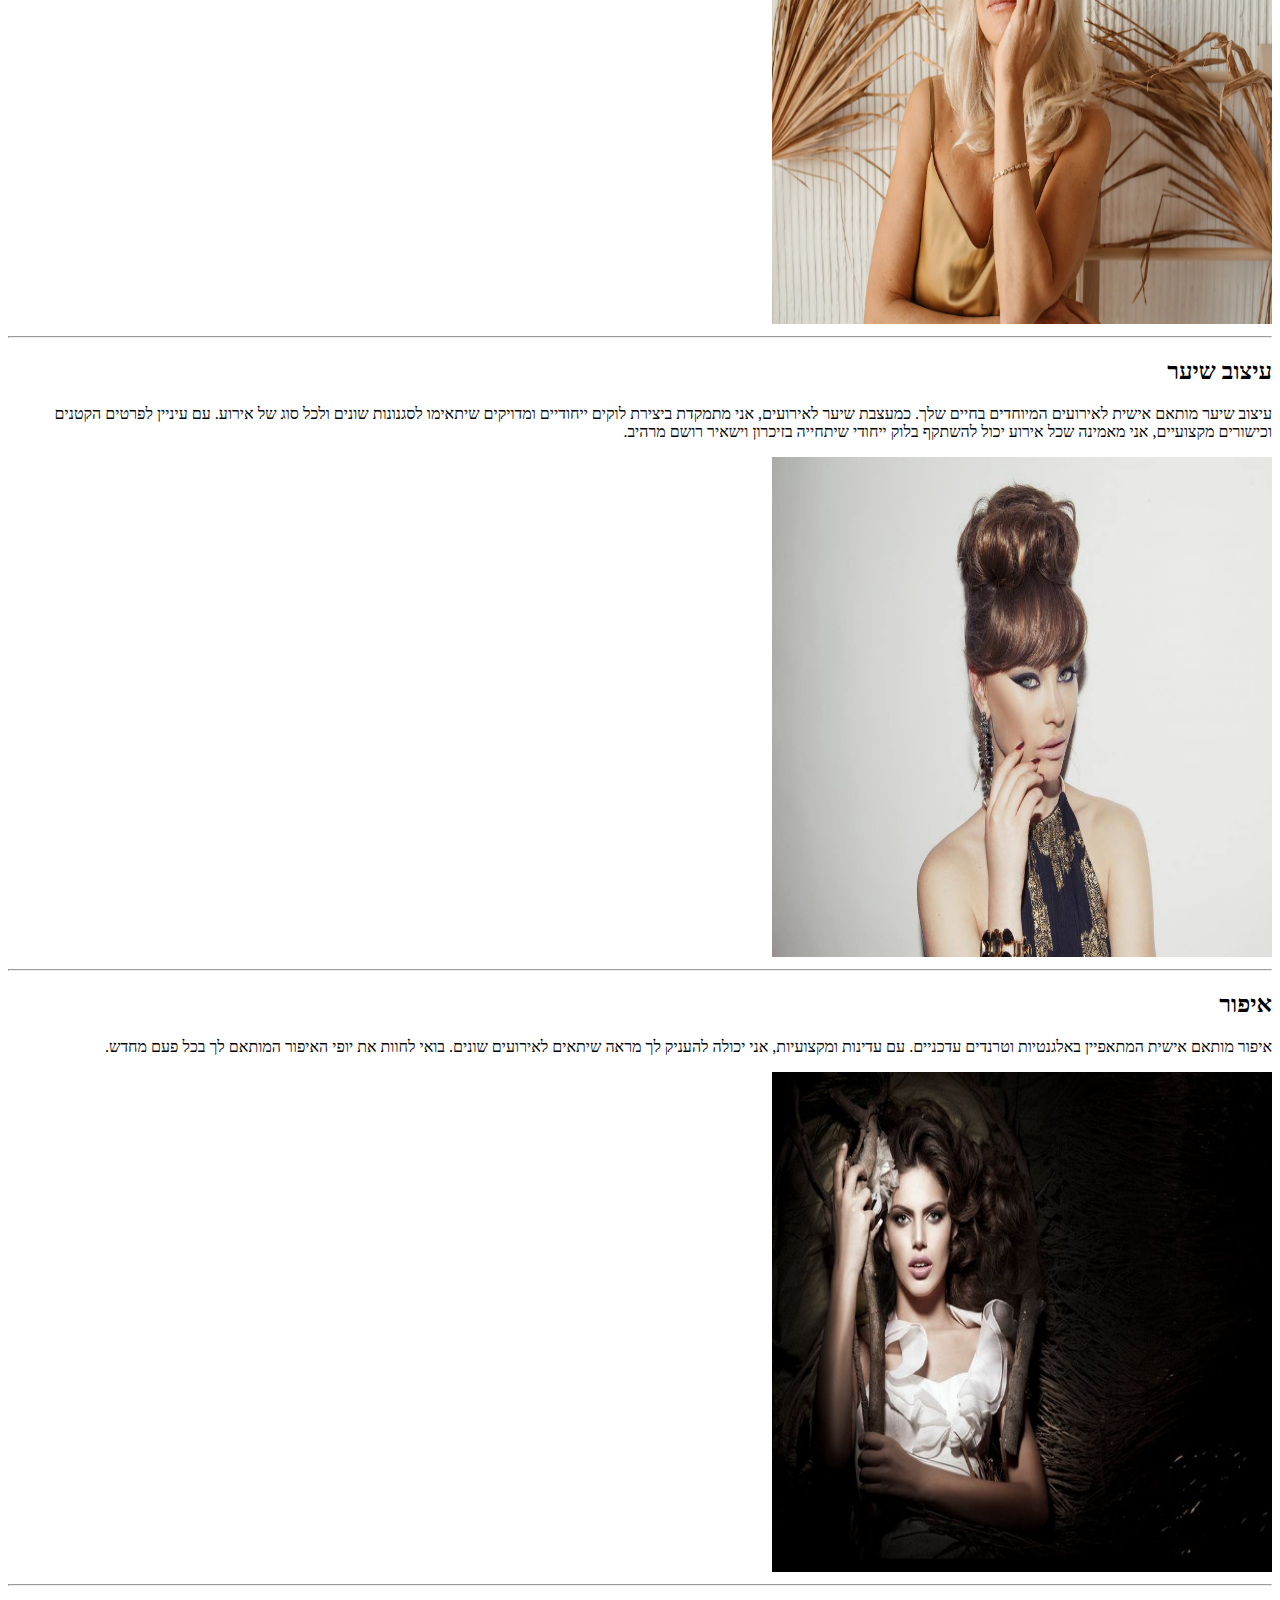
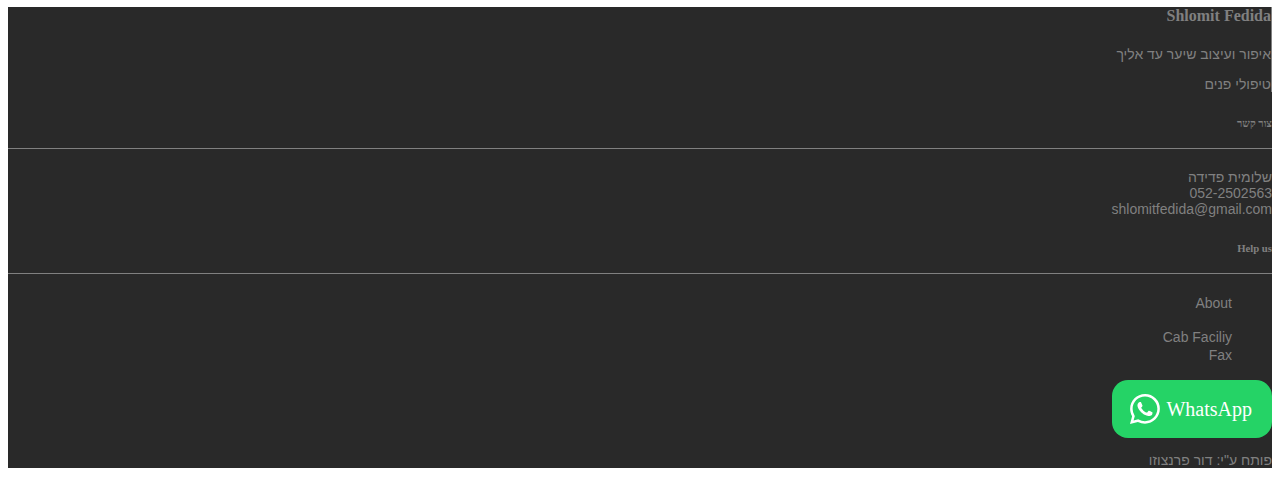
==== commit 4f424b42: "update4" ====
--- a/index.html
+++ b/index.html
@@ -36,22 +36,24 @@
 <header class="p-0">
     <div class="container ">
         <div class="d-flex flex-wrap align-items-center justify-content-center justify-content-lg-start">
-            <ul class="navbar-nav ms-auto d-flex justify-contant-center align-items-center mt-2 me-4">
-                <li class="nav-item active">
-                    <a class="nav-link ms-4" href="#">צור קשר</a>
-                </li>
-            
-                <li class="nav-item">
-                    <a class="nav-link ms-4" href="#">שירותים</a>
-                </li>
-                <li class="nav-item">
-                    <a class="nav-link ms-4" href="#">אודות</a> 
-                </li>
-                <li class="nav-item">
-                    <a class="nav-link ms-4" href="#">גלרייה</a>
-                </li>
-            </ul>
-            <a class="navbar-brand fw-medium fs-4" href="#">Shlomit Fedida</a>
+            <div class="menu">
+                <ul class="navbar-nav ms-auto d-flex justify-contant-center align-items-center mt-2 me-4">
+                    <li class="nav-item active">
+                        <a class="nav-link ms-4" href="#">צור קשר</a>
+                    </li>
+                    
+                    <li class="nav-item">
+                        <a class="nav-link ms-4" href="#">שירותים</a>
+                    </li>
+                    <li class="nav-item">
+                        <a class="nav-link ms-4" href="#">אודות</a> 
+                    </li>
+                    <li class="nav-item">
+                        <a class="nav-link ms-4" href="#">גלרייה</a>
+                    </li>
+                </ul>
+            </div>
+            <a class="navbar-brand fw-medium fs-4 " href="#">Shlomit Fedida</a>
             <button class="navbar-toggler" type="button" data-bs-toggle="collapse" data-bs-target="#navbarResponsive"
                 aria-controls="navbarResponsive" aria-expanded="false" aria-label="Toggle navigation">
                 <span class="navbar-toggler-icon"></span>
@@ -75,9 +77,9 @@
 </header>
 <!-- hero -->
 <section >
-<div class="container col-xxl-8 px-4 py-5">
+<div class="container  col-xxl-8 px-4 ">
     <div class="row flex-lg-row-reverse align-items-center g-5 py-5">
-        <div class="col-10 col-sm-8 col-lg-6">
+        <div class="col-10 col-sm-8 col-lg-6 my-card">
         <div class="wrapper">
             <div class="profile">
                 <div class="overlay">
@@ -107,7 +109,7 @@
         </div>
         </div>
         <div class="col-lg-6">
-            <h1 class="display-5  text-body-emphasis lh-1 mb-3">עליי</h1>
+            <h1 class="display-5  text-body-emphasis lh-1 mb-0">עליי</h1>
             <p class="lead">ברוכה הבאה לאתר שלי, מקום שבו היופי פוגש במגע האמנותי שלי. אני מתמחה באיפור, עיצוב שיער וטיפולי פנים שיעניקו לך מראה
             מושלם ובלתי נשכח. עם ידע מעמיק וחידושים טרנדיים, אני יוצרת חוויות יופי אישיות ומתאימות לך. הצטרפי אלי למסע של שדרוג
             והתענגי על כל רגע בהופעה שלך.</p>
@@ -121,8 +123,8 @@
 
 
 <!--  service -->
-<section class="py-5">
-    <div class="container px-4 py-5">
+<section class="mb-4">
+    <div class="container px-4 py-2 ">
         <!-- DEMO 1 -->
         <div class="py-5">
             <h3 class="font-weight-bold mb-0">עבודות</h3>
@@ -191,11 +193,11 @@
 
     <section class=" certification">
 
-    <div class="container d-lg-flex justify-contant-center  cards">
+    <div class="container d-lg-flex justify-contant-center  cards mt-5">
         <div class="row ">
 
         
-            <div class="card-info  col-12 col-sm-6  col-md-4 col-lg-3">
+            <div class="card-info  col-12 col-sm-6  col-md-4 col-lg-3 card-1">
                             
                 <h4 class="info-card-title">הסמכה</h4>
                 <hr>
@@ -203,14 +205,14 @@
                 <p class="card-discription">מוסמכת טיפולי פנים מתקדמים, טיפולי פנים קלאסיים, פתרונות בעיות עור</p>
             </div>
 
-            <div class="card-info col-12 col-sm-6  me-sm-5  col-md-4 col-lg-3">
+            <div class="card-info col-12 col-sm-6  me-sm-5  col-md-4 col-lg-3 card-2">
                     <h4 class="info-card-title">הסרת שיער</h4>
                     <hr>
                     
                     <p class="card-discription">הסרת שיער בליזר, עיצוב גבות טבעיות בכל השיטות</p>
             </div>
             
-            <div class="card-info col-12 col-sm-6  me-sm-5 col-md-4 col-lg-3">
+            <div class="card-info col-12 col-sm-6  me-sm-5 col-md-4 col-lg-3 card-3">
                     <h4 class="info-card-title">יעוץ</h4>
                     <hr>
                     
@@ -218,7 +220,7 @@
             </div>
 
                 
-            <div class="card-info m-0 col-12 col-sm-6  me-sm-5 col-md-4 col-lg-3"> 
+            <div class="card-info m-0 col-12 col-sm-6  me-sm-5 col-md-4 col-lg-3 card-4"> 
                         <h4 class="info-card-title">לק</h4>
                         <hr>
                         
--- a/pages/MainPage/style-shlomit.css
+++ b/pages/MainPage/style-shlomit.css
@@ -6,6 +6,9 @@
     flex-direction: row;
     padding-bottom: 20px;
     
+}
+.navbar-brand{
+    margin-right: 550px;
 }
 /* .wrapper {
     display: flex;
@@ -50,7 +53,7 @@
     position: absolute;
     text-align: center;
     justify-content: center;
-    left: 22px
+    left: 30px
 }
 
 .social-icons li {
@@ -382,11 +385,45 @@
     color: white !important;
 }
 /* media queris */
-/* @media screen and (max-width: 924px) {
+@media screen and (max-width: 924px) {
+    .navbar-nav {
+        order: 0 ;
+        font-size: 15px;
+        margin: 0px;
+        padding: 0;
+    }
+    .navbar-brand{
+        margin-right: 40px;
+    }
+    .menu{
+        order: 1;
+    }
+    .my-card {
+        display: flex;
+        align-items: center;
+        margin-right: 15px;
+
+    }
     .cards{
-        display: inline-block !important;
-
-
-        
-    }
-} */+     margin-right: 80px;
+     margin-bottom: px;
+    }
+    .card-1{
+    margin-bottom: 50px;
+    }
+    .card-2 {
+        margin-bottom: 50px;
+    }
+    .card-3{
+        margin-bottom: 50px;
+    }
+    
+}
+/* @media screen and (max-width: 1400px) {
+    .cards {
+        margin-right: 250px;
+    }
+    .card-4{
+        margin-right: 339px !important;
+    }
+} */
